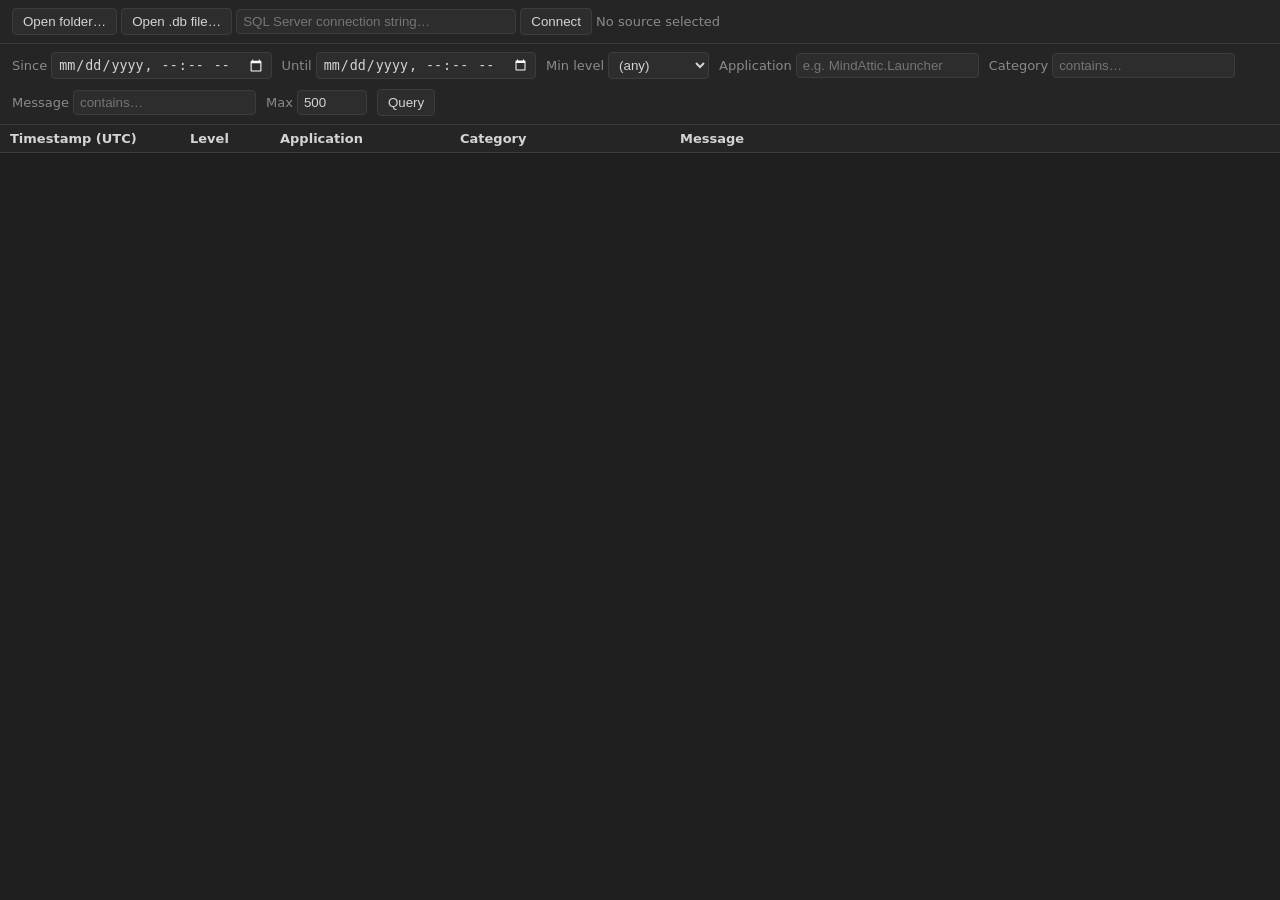
==== MindAttic.Log.Reader/wwwroot/index.html @ 4b769583 "Build MindAttic.Log v1: shared schema, SQL Server/SQLite sinks, rolled-file tier, WPF Reader Replace" ====
<!doctype html>
<html lang="en">
<head>
<meta charset="utf-8" />
<title>MindAttic.Log Reader</title>
<link rel="stylesheet" href="app.css" />
</head>
<body>
<header id="toolbar">
  <div class="source-group">
    <button id="btnBrowseFolder" title="Choose a folder of rolled MindAttic.Log.*.db files">Open folder…</button>
    <button id="btnBrowseFile" title="Choose a single app-owned SQLite database">Open .db file…</button>
    <input id="sqlServerInput" type="text" placeholder="SQL Server connection string…" />
    <button id="btnConnectSqlServer">Connect</button>
    <span id="sourceLabel" class="source-label">No source selected</span>
  </div>
</header>

<section id="filters">
  <label>Since <input id="fSince" type="datetime-local" /></label>
  <label>Until <input id="fUntil" type="datetime-local" /></label>
  <label>Min level
    <select id="fLevel">
      <option value="">(any)</option>
      <option value="0">Verbose</option>
      <option value="1">Debug</option>
      <option value="2">Information</option>
      <option value="3">Warning</option>
      <option value="4">Error</option>
      <option value="5">Fatal</option>
    </select>
  </label>
  <label>Application <input id="fApplication" type="text" placeholder="e.g. MindAttic.Launcher" /></label>
  <label>Category <input id="fCategory" type="text" placeholder="contains…" /></label>
  <label>Message <input id="fSearch" type="text" placeholder="contains…" /></label>
  <label>Max <input id="fMax" type="number" value="500" min="1" max="5000" /></label>
  <button id="btnQuery">Query</button>
  <span id="statusLabel"></span>
</section>

<main>
  <table id="grid">
    <thead>
      <tr>
        <th class="col-time">Timestamp (UTC)</th>
        <th class="col-level">Level</th>
        <th class="col-app">Application</th>
        <th class="col-category">Category</th>
        <th class="col-message">Message</th>
      </tr>
    </thead>
    <tbody id="gridBody"></tbody>
  </table>
</main>

<div id="detailPane" class="hidden">
  <button id="btnCloseDetail">×</button>
  <pre id="detailContent"></pre>
</div>

<script src="app.js"></script>
</body>
</html>
---- MindAttic.Log.Reader/wwwroot/app.css ----
:root {
  color-scheme: dark;
  --bg: #1e1e1e;
  --bg-2: #252526;
  --border: #3c3c3c;
  --text: #d4d4d4;
  --text-dim: #8a8a8a;
  --accent: #4ec9b0;
  --warn: #dcdcaa;
  --error: #f14c4c;
  --fatal: #ff6b6b;
}

* { box-sizing: border-box; }
body {
  margin: 0;
  font-family: Segoe UI, system-ui, sans-serif;
  font-size: 13px;
  background: var(--bg);
  color: var(--text);
  display: flex;
  flex-direction: column;
  height: 100vh;
}

#toolbar, #filters {
  padding: 8px 12px;
  background: var(--bg-2);
  border-bottom: 1px solid var(--border);
  display: flex;
  align-items: center;
  gap: 10px;
  flex-wrap: wrap;
}

button {
  background: #2d2d2d;
  color: var(--text);
  border: 1px solid var(--border);
  border-radius: 4px;
  padding: 5px 10px;
  cursor: pointer;
}
button:hover { background: #383838; }

input, select {
  background: #2d2d2d;
  color: var(--text);
  border: 1px solid var(--border);
  border-radius: 4px;
  padding: 4px 6px;
}

label { display: flex; align-items: center; gap: 4px; color: var(--text-dim); }

.source-label { color: var(--text-dim); margin-left: auto; }
#sqlServerInput { width: 280px; }

main { flex: 1; overflow: auto; }

table { width: 100%; border-collapse: collapse; }
thead th {
  position: sticky; top: 0;
  background: var(--bg-2);
  text-align: left;
  padding: 6px 10px;
  border-bottom: 1px solid var(--border);
  font-weight: 600;
}
tbody td {
  padding: 4px 10px;
  border-bottom: 1px solid #2a2a2a;
  white-space: nowrap;
  overflow: hidden;
  text-overflow: ellipsis;
  max-width: 1px;
}
tbody tr:hover { background: #2a2a2a; cursor: pointer; }

.col-time { width: 180px; }
.col-level { width: 90px; }
.col-app { width: 180px; }
.col-category { width: 220px; }
.col-message { white-space: normal; }

.level-Verbose, .level-Debug { color: var(--text-dim); }
.level-Warning { color: var(--warn); }
.level-Error { color: var(--error); }
.level-Fatal { color: var(--fatal); font-weight: 600; }

#statusLabel { color: var(--text-dim); }

#detailPane {
  position: fixed; right: 0; top: 0; bottom: 0; width: 480px;
  background: var(--bg-2); border-left: 1px solid var(--border);
  padding: 12px; overflow: auto;
}
#detailPane.hidden { display: none; }
#detailContent { white-space: pre-wrap; word-break: break-word; }
#btnCloseDetail { position: absolute; top: 8px; right: 8px; }
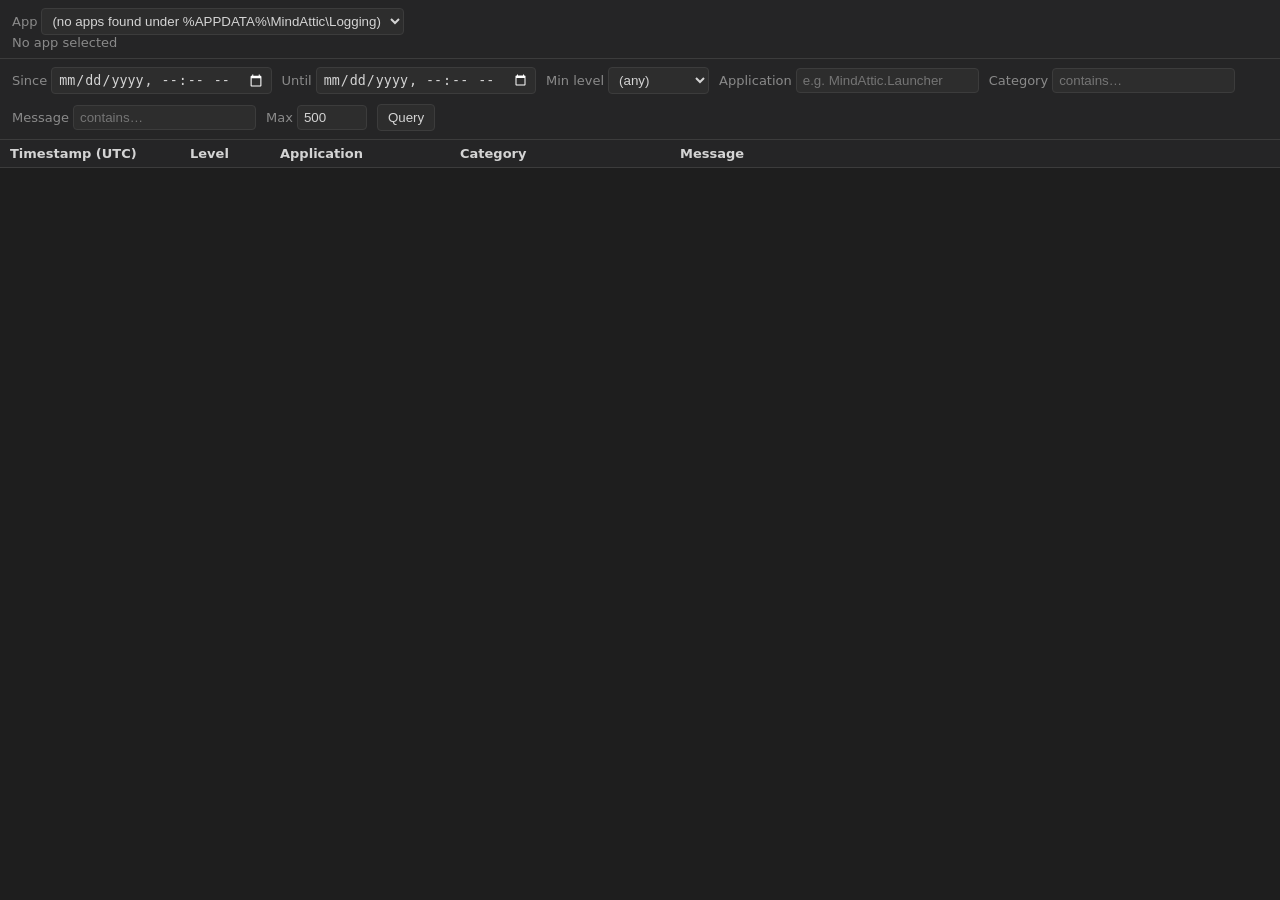
==== commit 64d2596c: "Roll forward to 3.0.0: standalone per-app SQLite logging via Vault, drop file-rolling Breaking: Mind" ====
--- a/MindAttic.Log.Reader/wwwroot/index.html
+++ b/MindAttic.Log.Reader/wwwroot/index.html
@@ -8,11 +8,12 @@
 <body>
 <header id="toolbar">
   <div class="source-group">
-    <button id="btnBrowseFolder" title="Choose a folder of rolled MindAttic.Log.*.db files">Open folder…</button>
-    <button id="btnBrowseFile" title="Choose a single app-owned SQLite database">Open .db file…</button>
-    <input id="sqlServerInput" type="text" placeholder="SQL Server connection string…" />
-    <button id="btnConnectSqlServer">Connect</button>
-    <span id="sourceLabel" class="source-label">No source selected</span>
+    <label>App
+      <select id="appSelect">
+        <option value="">(no apps found under %APPDATA%\MindAttic\Logging)</option>
+      </select>
+    </label>
+    <span id="sourceLabel" class="source-label">No app selected</span>
   </div>
 </header>
 
--- a/MindAttic.Log.Reader/wwwroot/app.css
+++ b/MindAttic.Log.Reader/wwwroot/app.css
@@ -54,7 +54,7 @@
 label { display: flex; align-items: center; gap: 4px; color: var(--text-dim); }
 
 .source-label { color: var(--text-dim); margin-left: auto; }
-#sqlServerInput { width: 280px; }
+#appSelect { min-width: 220px; }
 
 main { flex: 1; overflow: auto; }
 
